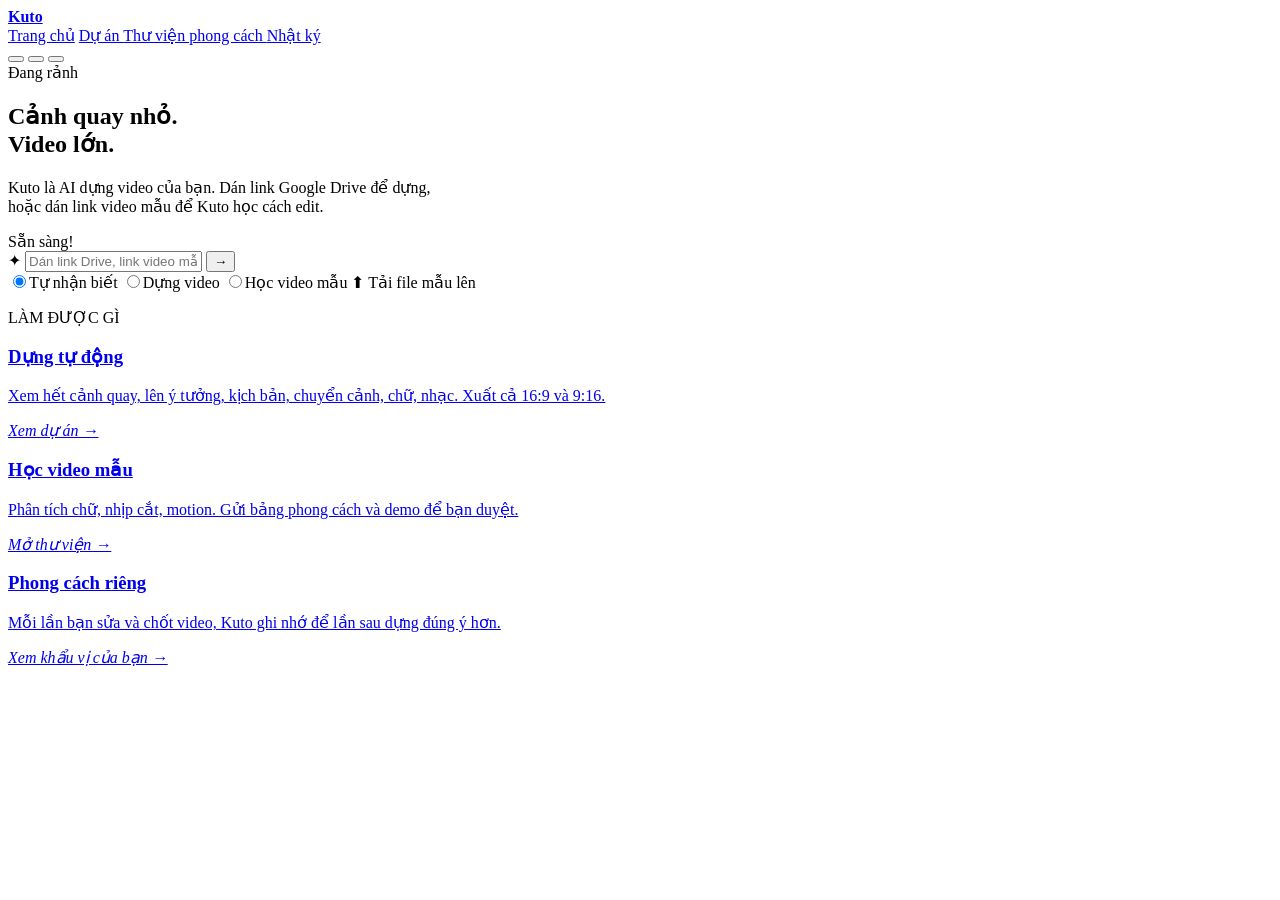
==== app/public/index.html @ 971256e9 "Kuto: AI agent dựng video tự động - Skills kuto-edit, kuto-learn, kuto-remember cho Claude Code - Cô" ====
<!doctype html>
<html lang="vi" data-theme="dau">
<head>
<meta charset="utf-8" />
<meta name="viewport" content="width=device-width, initial-scale=1" />
<title>Kuto · AI dựng video</title>
<link rel="preconnect" href="https://fonts.googleapis.com" />
<link rel="preconnect" href="https://fonts.gstatic.com" crossorigin />
<link href="https://fonts.googleapis.com/css2?family=Be+Vietnam+Pro:wght@400;500;600;700&family=Handjet:wght@500;700;900&display=swap" rel="stylesheet" />
<link rel="stylesheet" href="/style.css" />
</head>
<body>
<header class="top">
  <a class="brand" href="#home" data-nav="home"><span class="logo" id="logo"></span><b>Kuto</b></a>
  <nav class="tabs">
    <a href="#home" data-nav="home">Trang chủ</a>
    <a href="#projects" data-nav="projects">Dự án <i id="n-projects"></i></a>
    <a href="#styles" data-nav="styles">Thư viện phong cách <i id="n-styles"></i></a>
    <a href="#log" data-nav="log">Nhật ký</a>
  </nav>
  <div class="top-right">
    <div class="swatches" title="Đổi màu giao diện">
      <button data-theme-pick="dau" aria-label="Màu dâu"></button>
      <button data-theme-pick="vietquat" aria-label="Màu việt quất"></button>
      <button data-theme-pick="bacha" aria-label="Màu bạc hà"></button>
    </div>
    <span class="pill" id="busy">Đang rảnh</span>
  </div>
</header>

<!-- ───────── TRANG CHỦ ───────── -->
<main id="view-home" class="view">
  <section class="hero">
    <div class="sky" aria-hidden="true">
      <span class="cloud c1"></span><span class="cloud c2"></span><span class="cloud c3"></span>
      <span class="spark s1"></span><span class="spark s2"></span><span class="spark s3"></span>
    </div>
    <h1>Cảnh quay nhỏ.<br />Video lớn.</h1>
    <p class="lead">Kuto là AI dựng video của bạn. Dán link Google Drive để dựng,<br class="wide" /> hoặc dán link video mẫu để Kuto học cách edit.</p>

    <div class="stage" aria-hidden="true">
      <div class="strip left"></div>
      <div class="mascot-wrap"><div class="bubble" id="bubble">Sẵn sàng!</div><div class="mascot" id="mascot"></div><div class="shadow"></div></div>
      <div class="strip right"></div>
    </div>

    <form class="ask px" id="ask">
      <span class="ask-icon">✦</span>
      <input id="ask-text" autocomplete="off" placeholder="Dán link Drive, link video mẫu, hoặc gõ yêu cầu cho Kuto…" />
      <button class="btn" type="submit" aria-label="Gửi">→</button>
    </form>
    <div class="modes">
      <label><input type="radio" name="mode" value="auto" checked /><span>Tự nhận biết</span></label>
      <label><input type="radio" name="mode" value="edit" /><span>Dựng video</span></label>
      <label><input type="radio" name="mode" value="learn" /><span>Học video mẫu</span></label>
      <label class="upload"><input type="file" id="ref-file" accept="video/*" hidden /><span>⬆ Tải file mẫu lên</span></label>
    </div>
    <p class="hint" id="ask-hint"></p>
  </section>

  <div class="zig" aria-hidden="true"></div>
  <section class="band">
    <div class="band-title">LÀM ĐƯỢC GÌ</div>
    <div class="cards">
      <a class="card px" href="#projects" data-nav="projects">
        <span class="ico" data-ico="clap"></span>
        <div><h3>Dựng tự động</h3><p>Xem hết cảnh quay, lên ý tưởng, kịch bản, chuyển cảnh, chữ, nhạc. Xuất cả 16:9 và 9:16.</p><em>Xem dự án →</em></div>
      </a>
      <a class="card px" href="#styles" data-nav="styles">
        <span class="ico" data-ico="eye"></span>
        <div><h3>Học video mẫu</h3><p>Phân tích chữ, nhịp cắt, motion. Gửi bảng phong cách và demo để bạn duyệt.</p><em>Mở thư viện →</em></div>
      </a>
      <a class="card px" href="#styles/personal">
        <span class="ico" data-ico="heart"></span>
        <div><h3>Phong cách riêng</h3><p>Mỗi lần bạn sửa và chốt video, Kuto ghi nhớ để lần sau dựng đúng ý hơn.</p><em>Xem khẩu vị của bạn →</em></div>
      </a>
    </div>
    <div id="home-live"></div>
  </section>
</main>

<!-- ───────── DỰ ÁN ───────── -->
<main id="view-projects" class="view page" hidden>
  <div class="page-head"><h2>Dự án video</h2><p>Mỗi link Drive là một dự án. Bấm vào để xem bản dựng, góp ý hoặc chốt.</p></div>
  <div class="split">
    <div class="list" id="project-list"></div>
    <div class="detail" id="project-detail"></div>
  </div>
</main>

<!-- ───────── THƯ VIỆN ───────── -->
<main id="view-styles" class="view page" hidden>
  <div class="page-head"><h2>Thư viện phong cách</h2><p>Kuto chỉ dùng phong cách bạn đã duyệt, và chỉ dùng từng kỹ thuật ở phân đoạn hợp nội dung.</p></div>
  <div class="split">
    <div class="list" id="style-list"></div>
    <div class="detail" id="style-detail"></div>
  </div>
</main>

<!-- ───────── NHẬT KÝ ───────── -->
<main id="view-log" class="view page" hidden>
  <div class="page-head"><h2>Nhật ký làm việc</h2><p>Kuto làm lần lượt từng việc. Việc đang chạy hiện ở trên cùng.</p></div>
  <div id="job-list"></div>
</main>

<div class="toast" id="toast" hidden></div>
<script src="/app.js"></script>
</body>
</html>
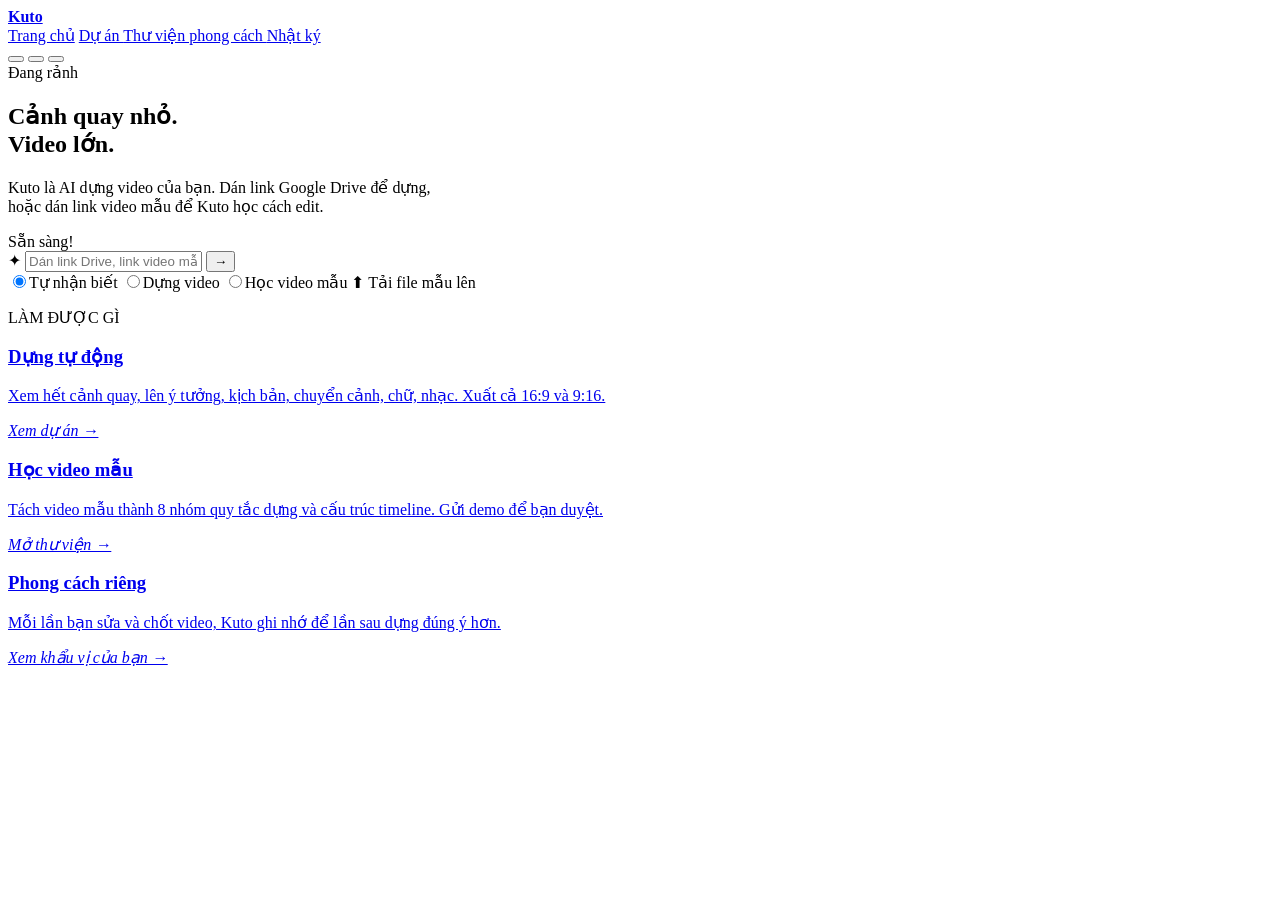
==== commit 9300023e: "Reference video learning: dây chuyền yt-dlp → phân tích 8 nhóm → kho tri thức → Creative Director - " ====
--- a/app/public/index.html
+++ b/app/public/index.html
@@ -68,7 +68,7 @@
       </a>
       <a class="card px" href="#styles" data-nav="styles">
         <span class="ico" data-ico="eye"></span>
-        <div><h3>Học video mẫu</h3><p>Phân tích chữ, nhịp cắt, motion. Gửi bảng phong cách và demo để bạn duyệt.</p><em>Mở thư viện →</em></div>
+        <div><h3>Học video mẫu</h3><p>Tách video mẫu thành 8 nhóm quy tắc dựng và cấu trúc timeline. Gửi demo để bạn duyệt.</p><em>Mở thư viện →</em></div>
       </a>
       <a class="card px" href="#styles/personal">
         <span class="ico" data-ico="heart"></span>
